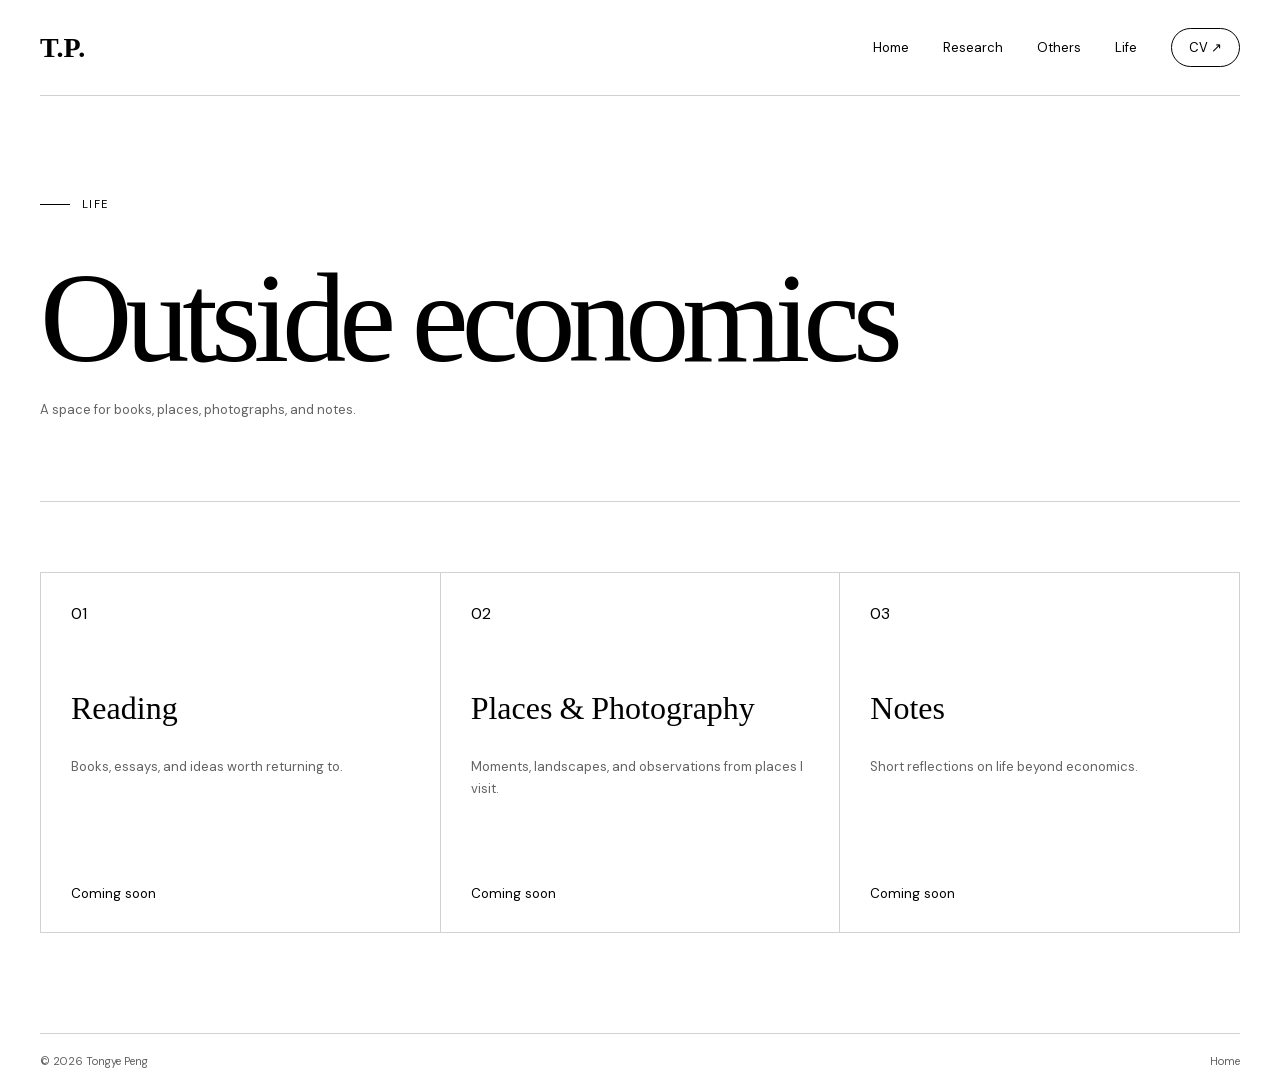
==== life/index.html @ f0cb14db "Rename index2.html to index.html" ====
<!doctype html><html lang="en"><head><meta charset="utf-8"><meta name="viewport" content="width=device-width,initial-scale=1"><title>Life | Tongye Peng</title><link rel="icon" href="../favicon.svg"><link rel="stylesheet" href="../styles.css"></head><body><header class="header shell"><a class="wordmark" href="../">T.P.</a><nav class="nav"><a href="../">Home</a><a href="../research/">Research</a><a href="../others/">Others</a><a href="../life/">Life</a><a class="cv" href="../Peng_Tongye_CV.pdf" target="_blank">CV ↗</a></nav></header><main class="inner shell"><section class="intro"><p class="kicker">Life</p><h1>Outside economics</h1><p>A space for books, places, photographs, and notes.</p></section><section class="cards life"><article class="card"><span>01</span><h2>Reading</h2><p>Books, essays, and ideas worth returning to.</p><small>Coming soon</small></article><article class="card"><span>02</span><h2>Places &amp; Photography</h2><p>Moments, landscapes, and observations from places I visit.</p><small>Coming soon</small></article><article class="card"><span>03</span><h2>Notes</h2><p>Short reflections on life beyond economics.</p><small>Coming soon</small></article></section></main><footer class="footer shell"><span>© 2026 Tongye Peng</span><a href="../">Home</a></footer></body></html>
---- styles.css ----
@font-face{font-family:DM;src:url('./assets/dm-sans.woff2')}@font-face{font-family:Cormorant;src:url('./assets/cormorant-garamond.woff2')}*{box-sizing:border-box}html{background:#fff;color:#000}body{margin:0;font-family:DM,Arial,sans-serif}a{color:inherit;text-decoration:none}.shell{width:min(1240px,calc(100% - 80px));margin:auto}.header{height:96px;display:flex;align-items:center;justify-content:space-between;border-bottom:1px solid #d2d2d2}.wordmark{font:600 28px Cormorant,serif}.nav{display:flex;align-items:center;gap:34px;font-size:13px}.nav a:hover{opacity:.55}.cv{border:1px solid #000;border-radius:99px;padding:10px 17px}.hero{padding:38px 0 24px;position:relative}.kicker{display:flex;align-items:center;gap:12px;text-transform:uppercase;letter-spacing:.13em;font-size:11px}.kicker:before{content:'';width:30px;border-top:1px solid}.hero h1{font:500 clamp(72px,9.4vw,124px)/.82 Cormorant,serif;letter-spacing:-.06em;margin:38px 0 0}.about{display:grid;grid-template-columns:220px 1fr;gap:5%;padding:38px 0 32px}.about h2{font:500 clamp(34px,4vw,52px)/1 Cormorant,serif;margin:0}.columns{display:grid;grid-template-columns:1fr 1fr;gap:50px;color:#626262;font-size:14px;line-height:1.55}.interests,.contact{margin-top:22px;padding-top:18px;border-top:1px solid #d2d2d2}.interests{display:grid;grid-template-columns:180px 1fr;gap:30px}.interests strong{font:500 19px Cormorant,serif}.tags{display:flex;flex-wrap:wrap;gap:8px}.tags span{border:1px solid #d2d2d2;border-radius:99px;padding:8px 12px;font-size:12px}.contact h3{font:500 27px Cormorant,serif;margin:0 0 10px}.email{display:flex;flex-wrap:wrap;gap:8px;color:#626262;font-size:13px}.email strong{color:#000}.footer{display:flex;justify-content:space-between;padding:20px 0;border-top:1px solid #d2d2d2;color:#626262;font-size:11px}.inner{padding:90px 0 100px}.intro{padding-bottom:70px;border-bottom:1px solid #d2d2d2}.intro h1{font:500 clamp(72px,10vw,140px)/.86 Cormorant,serif;letter-spacing:-.055em;margin:55px 0 25px}.intro>p:last-child,.description{color:#626262;font-size:13px}.item{display:grid;grid-template-columns:90px 1fr;gap:28px;padding:45px 0;border-bottom:1px solid #d2d2d2}.number{font:500 24px Cormorant,serif;color:#626262}.status{text-transform:uppercase;letter-spacing:.13em;font-size:10px}.item h2{font:500 32px/1.15 Cormorant,serif;margin:12px 0}.note{font:italic 15px Cormorant,serif}.description{max-width:740px;line-height:1.7}.profile{display:grid;grid-template-columns:220px 1fr;gap:9%;padding:90px 0;border-bottom:1px solid #d2d2d2}.label{text-transform:uppercase;letter-spacing:.12em;font-size:12px}.awards p{font-size:13px;color:#626262;padding:10px 0;margin:0;border-bottom:1px solid #d2d2d2}.cards{display:grid;grid-template-columns:repeat(2,1fr);border-top:1px solid #d2d2d2;border-left:1px solid #d2d2d2}.card{min-height:300px;padding:30px;border-right:1px solid #d2d2d2;border-bottom:1px solid #d2d2d2;display:flex;flex-direction:column}.card h2{font:500 29px Cormorant,serif;margin:45px 0 15px}.card p{color:#626262;font-size:13px;line-height:1.7}.card small{margin-top:auto}.life{grid-template-columns:repeat(3,1fr);margin-top:70px}.life .card{min-height:360px}.life .card h2{font-size:32px;margin-top:65px}
@media(max-width:800px){.shell{width:calc(100% - 36px)}.header{height:auto;min-height:74px;padding:18px 0;align-items:flex-start}.nav{gap:14px;flex-wrap:wrap;justify-content:flex-end}.nav a{font-size:11px}.cv{display:none}.hero h1{font-size:clamp(54px,16vw,82px)}.about,.profile{grid-template-columns:1fr;gap:36px}.columns,.cards,.life{grid-template-columns:1fr}.interests{grid-template-columns:1fr}.inner{padding-top:65px}.intro h1{font-size:clamp(58px,18vw,86px)}.item{grid-template-columns:42px 1fr}.email{line-height:1.8}}
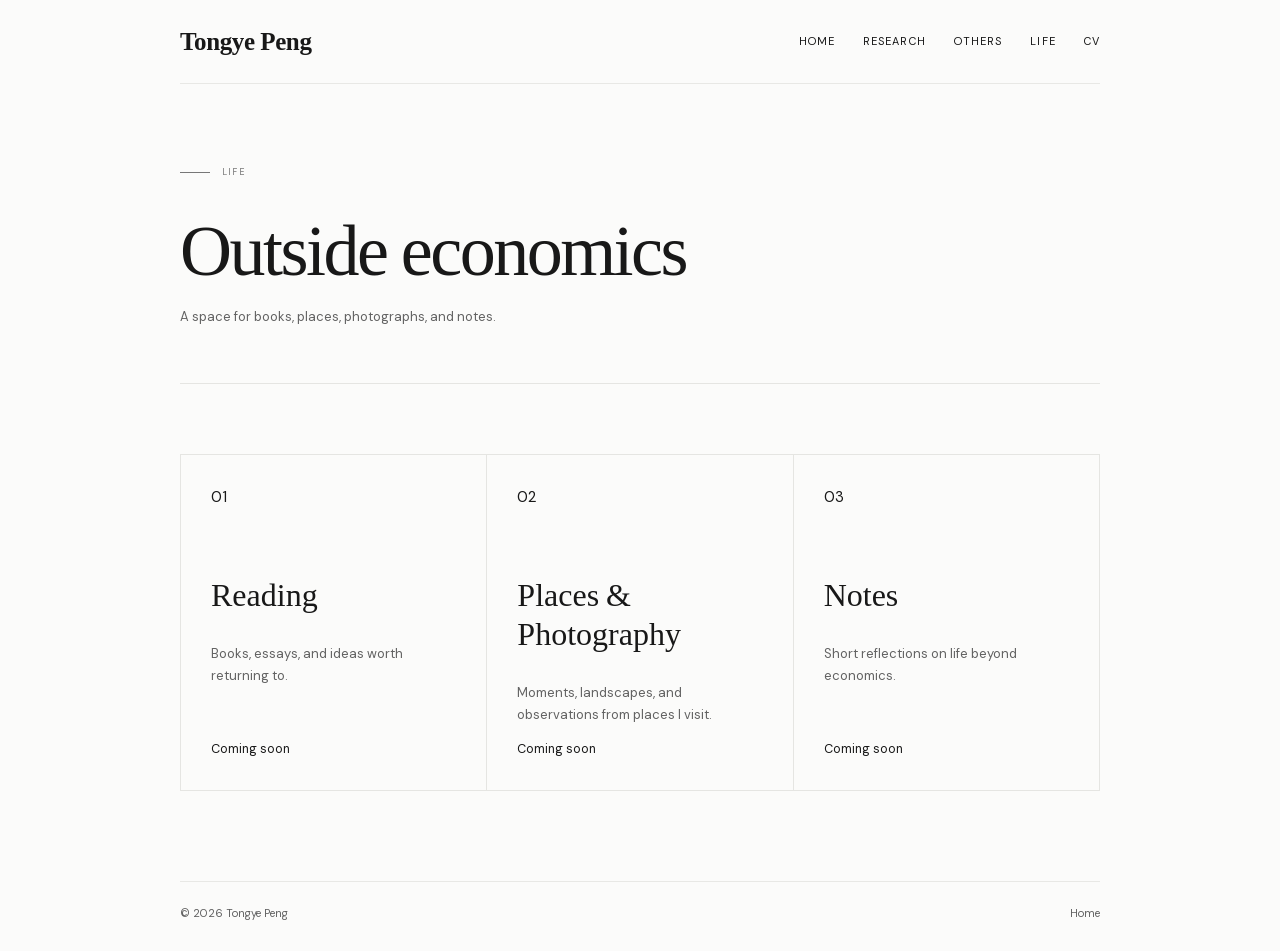
==== commit 6e62c453: "Add files via upload" ====
--- a/life/index.html
+++ b/life/index.html
@@ -1 +1 @@
-<!doctype html><html lang="en"><head><meta charset="utf-8"><meta name="viewport" content="width=device-width,initial-scale=1"><title>Life | Tongye Peng</title><link rel="icon" href="../favicon.svg"><link rel="stylesheet" href="../styles.css"></head><body><header class="header shell"><a class="wordmark" href="../">T.P.</a><nav class="nav"><a href="../">Home</a><a href="../research/">Research</a><a href="../others/">Others</a><a href="../life/">Life</a><a class="cv" href="../Peng_Tongye_CV.pdf" target="_blank">CV ↗</a></nav></header><main class="inner shell"><section class="intro"><p class="kicker">Life</p><h1>Outside economics</h1><p>A space for books, places, photographs, and notes.</p></section><section class="cards life"><article class="card"><span>01</span><h2>Reading</h2><p>Books, essays, and ideas worth returning to.</p><small>Coming soon</small></article><article class="card"><span>02</span><h2>Places &amp; Photography</h2><p>Moments, landscapes, and observations from places I visit.</p><small>Coming soon</small></article><article class="card"><span>03</span><h2>Notes</h2><p>Short reflections on life beyond economics.</p><small>Coming soon</small></article></section></main><footer class="footer shell"><span>© 2026 Tongye Peng</span><a href="../">Home</a></footer></body></html>
+<!doctype html><html lang="en"><head><meta charset="utf-8"><meta name="viewport" content="width=device-width,initial-scale=1"><title>Life | Tongye Peng</title><link rel="icon" href="../favicon.svg"><link rel="stylesheet" href="../styles.css"></head><body><header class="header shell"><a class="wordmark" href="../">Tongye Peng</a><nav class="nav"><a href="../">Home</a><a href="../research/">Research</a><a href="../others/">Others</a><a href="../life/">Life</a><a href="../Peng_Tongye_CV.pdf" target="_blank">CV</a></nav></header><main class="inner shell"><section class="intro"><p class="kicker">Life</p><h1>Outside economics</h1><p>A space for books, places, photographs, and notes.</p></section><section class="cards life"><article class="card"><span>01</span><h2>Reading</h2><p>Books, essays, and ideas worth returning to.</p><small>Coming soon</small></article><article class="card"><span>02</span><h2>Places &amp; Photography</h2><p>Moments, landscapes, and observations from places I visit.</p><small>Coming soon</small></article><article class="card"><span>03</span><h2>Notes</h2><p>Short reflections on life beyond economics.</p><small>Coming soon</small></article></section></main><footer class="footer shell"><span>© 2026 Tongye Peng</span><a href="../">Home</a></footer></body></html>
--- a/styles.css
+++ b/styles.css
@@ -1,2 +1,6 @@
 @font-face{font-family:DM;src:url('./assets/dm-sans.woff2')}@font-face{font-family:Cormorant;src:url('./assets/cormorant-garamond.woff2')}*{box-sizing:border-box}html{background:#fff;color:#000}body{margin:0;font-family:DM,Arial,sans-serif}a{color:inherit;text-decoration:none}.shell{width:min(1240px,calc(100% - 80px));margin:auto}.header{height:96px;display:flex;align-items:center;justify-content:space-between;border-bottom:1px solid #d2d2d2}.wordmark{font:600 28px Cormorant,serif}.nav{display:flex;align-items:center;gap:34px;font-size:13px}.nav a:hover{opacity:.55}.cv{border:1px solid #000;border-radius:99px;padding:10px 17px}.hero{padding:38px 0 24px;position:relative}.kicker{display:flex;align-items:center;gap:12px;text-transform:uppercase;letter-spacing:.13em;font-size:11px}.kicker:before{content:'';width:30px;border-top:1px solid}.hero h1{font:500 clamp(72px,9.4vw,124px)/.82 Cormorant,serif;letter-spacing:-.06em;margin:38px 0 0}.about{display:grid;grid-template-columns:220px 1fr;gap:5%;padding:38px 0 32px}.about h2{font:500 clamp(34px,4vw,52px)/1 Cormorant,serif;margin:0}.columns{display:grid;grid-template-columns:1fr 1fr;gap:50px;color:#626262;font-size:14px;line-height:1.55}.interests,.contact{margin-top:22px;padding-top:18px;border-top:1px solid #d2d2d2}.interests{display:grid;grid-template-columns:180px 1fr;gap:30px}.interests strong{font:500 19px Cormorant,serif}.tags{display:flex;flex-wrap:wrap;gap:8px}.tags span{border:1px solid #d2d2d2;border-radius:99px;padding:8px 12px;font-size:12px}.contact h3{font:500 27px Cormorant,serif;margin:0 0 10px}.email{display:flex;flex-wrap:wrap;gap:8px;color:#626262;font-size:13px}.email strong{color:#000}.footer{display:flex;justify-content:space-between;padding:20px 0;border-top:1px solid #d2d2d2;color:#626262;font-size:11px}.inner{padding:90px 0 100px}.intro{padding-bottom:70px;border-bottom:1px solid #d2d2d2}.intro h1{font:500 clamp(72px,10vw,140px)/.86 Cormorant,serif;letter-spacing:-.055em;margin:55px 0 25px}.intro>p:last-child,.description{color:#626262;font-size:13px}.item{display:grid;grid-template-columns:90px 1fr;gap:28px;padding:45px 0;border-bottom:1px solid #d2d2d2}.number{font:500 24px Cormorant,serif;color:#626262}.status{text-transform:uppercase;letter-spacing:.13em;font-size:10px}.item h2{font:500 32px/1.15 Cormorant,serif;margin:12px 0}.note{font:italic 15px Cormorant,serif}.description{max-width:740px;line-height:1.7}.profile{display:grid;grid-template-columns:220px 1fr;gap:9%;padding:90px 0;border-bottom:1px solid #d2d2d2}.label{text-transform:uppercase;letter-spacing:.12em;font-size:12px}.awards p{font-size:13px;color:#626262;padding:10px 0;margin:0;border-bottom:1px solid #d2d2d2}.cards{display:grid;grid-template-columns:repeat(2,1fr);border-top:1px solid #d2d2d2;border-left:1px solid #d2d2d2}.card{min-height:300px;padding:30px;border-right:1px solid #d2d2d2;border-bottom:1px solid #d2d2d2;display:flex;flex-direction:column}.card h2{font:500 29px Cormorant,serif;margin:45px 0 15px}.card p{color:#626262;font-size:13px;line-height:1.7}.card small{margin-top:auto}.life{grid-template-columns:repeat(3,1fr);margin-top:70px}.life .card{min-height:360px}.life .card h2{font-size:32px;margin-top:65px}
 @media(max-width:800px){.shell{width:calc(100% - 36px)}.header{height:auto;min-height:74px;padding:18px 0;align-items:flex-start}.nav{gap:14px;flex-wrap:wrap;justify-content:flex-end}.nav a{font-size:11px}.cv{display:none}.hero h1{font-size:clamp(54px,16vw,82px)}.about,.profile{grid-template-columns:1fr;gap:36px}.columns,.cards,.life{grid-template-columns:1fr}.interests{grid-template-columns:1fr}.inner{padding-top:65px}.intro h1{font-size:clamp(58px,18vw,86px)}.item{grid-template-columns:42px 1fr}.email{line-height:1.8}}
+
+/* Minimal academic edition inspired by classic faculty homepages. */
+html,body{background:#fbfbfa;color:#181818}body{font-family:DM,Arial,sans-serif;font-size:15px;line-height:1.7}.shell{width:min(920px,calc(100% - 48px))}.header{height:84px;border-bottom:1px solid #e8e8e5}.wordmark{font:600 25px Cormorant,Georgia,serif;letter-spacing:-.015em}.nav{gap:28px}.nav a{font-size:11px;letter-spacing:.1em;text-transform:uppercase}.nav .cv{border:0;border-radius:0;padding:0}.home{min-height:calc(100vh - 150px);display:grid;grid-template-columns:minmax(0,1fr) 230px;gap:92px;align-items:center;padding:68px 0 86px}.home-copy{max-width:610px}.eyebrow{margin:0 0 36px;color:#777;font-size:10px;letter-spacing:.16em;text-transform:uppercase}.home h1{font:500 18px/1.6 DM,Arial,sans-serif;letter-spacing:0;margin:0 0 24px}.home-copy>p:not(.eyebrow):not(.home-links){margin:0 0 20px;color:#3f3f3f}.home strong{color:#111;font-weight:600}.home-links{display:flex;gap:30px;margin:32px 0 40px}.home-links a{border-bottom:1px solid #aaa;font-size:12px}.contact-simple{display:grid;grid-template-columns:70px 1fr;gap:3px 16px;padding-top:22px;border-top:1px solid #e5e5e2;font-size:12px}.contact-simple span{grid-row:1/3;color:#888;text-transform:uppercase;letter-spacing:.1em;font-size:9px;padding-top:3px}.portrait-mark{aspect-ratio:3/4;background:#ececea;display:flex;flex-direction:column;justify-content:space-between;padding:26px}.portrait-mark span{font:500 74px/1 Cormorant,Georgia,serif;letter-spacing:-.08em}.portrait-mark small{font-size:9px;line-height:1.6;letter-spacing:.12em;text-transform:uppercase;color:#777}.footer{padding:22px 0 28px;border-color:#e8e8e5}.inner{padding:72px 0 90px}.intro{padding-bottom:42px;border-color:#e5e5e2}.intro .kicker{font-size:9px;color:#777}.intro h1{font:500 clamp(46px,7vw,72px)/1 Cormorant,Georgia,serif;letter-spacing:-.035em;margin:36px 0 18px}.item{grid-template-columns:52px 1fr;padding:36px 0;border-color:#e5e5e2}.number{font-size:17px}.item h2{font-size:27px;margin:8px 0}.profile{grid-template-columns:175px 1fr;gap:50px;padding:58px 0;border-color:#e5e5e2}.cards,.card,.awards p{border-color:#e5e5e2}.card{min-height:260px}.card h2{font-size:25px}.life .card{min-height:300px}
+@media(max-width:720px){.shell{width:calc(100% - 36px)}.header{align-items:center}.wordmark{font-size:21px}.nav{gap:12px}.nav a{font-size:9px}.home{grid-template-columns:1fr;gap:42px;padding-top:52px}.portrait-mark{width:170px;order:-1}.contact-simple{grid-template-columns:1fr}.contact-simple span{grid-row:auto}.profile{grid-template-columns:1fr;gap:28px}.item{grid-template-columns:35px 1fr}.item h2{font-size:23px}}
